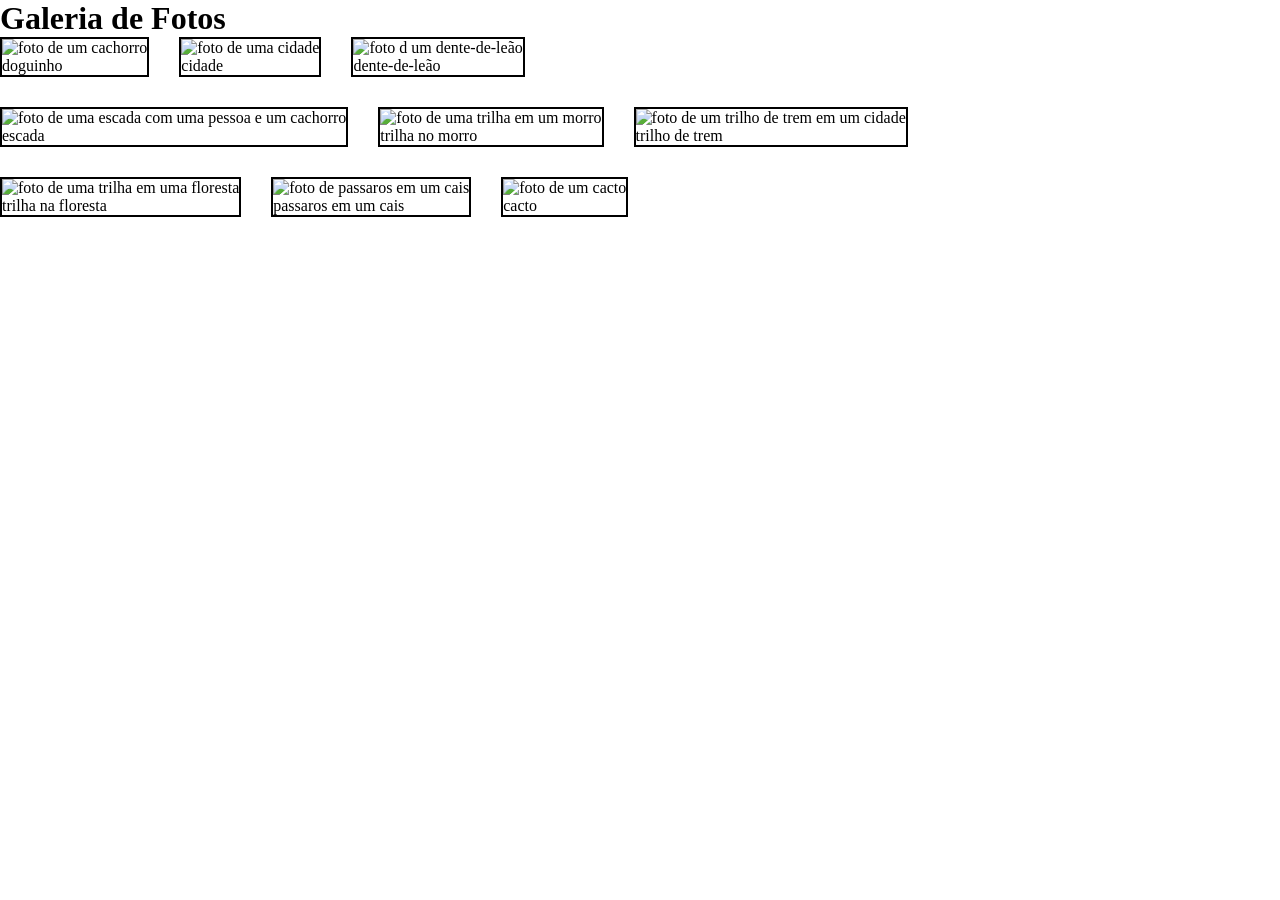
==== galeria_foto.html @ 148995c9 "primeiro commmit" ====
<!DOCTYPE html>
<html lang="pt-br">
<head>
    <meta charset="UTF-8">
    <meta name="viewport" content="width=device-width, initial-scale=1.0">
    <title>Galeria de Fotos</title>
    <link rel="stylesheet" href="galeria_fotos.css">
</head>
<body>
    <h1>Galeria de Fotos</h1>
    <div class="pai">

        <div class="linha">
            <div class="foto">
                <img class="img" src="https://picsum.photos/id/237/300/200" alt="foto de um cachorro">
                <p>doguinho</p>
            </div>

            <div class="foto">
                <img class="img" src="https://picsum.photos/id/238/300/200" alt="foto de uma cidade">
                <p>cidade</p>
            </div>

            <div class="foto">
                <img class="img" src="https://picsum.photos/id/239/300/200" alt="foto d um dente-de-leão">
                <p>dente-de-leão</p>
            </div>
        </div>

        <div class="linha">
            <div class="foto">
                <img class="img" src="https://picsum.photos/id/240/300/200" alt="foto de uma escada com uma pessoa e um cachorro">
                <p>escada</p>
            </div>

            <div class="foto">
                <img class="img" src="https://picsum.photos/id/241/300/200" alt="foto de uma trilha em um morro">
                <p>trilha no morro</p>
            </div>

            <div class="foto">
                <img class="img" src="https://picsum.photos/id/242/300/200" alt=" foto de um trilho de trem em um cidade">
                <p>trilho de trem</p>
            </div>
        </div>

        <div class="linha">
            <div class="foto">
                <img class="img" src="https://picsum.photos/id/243/300/200" alt="foto de uma trilha em uma floresta">
                <p>trilha na floresta</p>
            </div>

            <div class="foto">
                <img class="img" src="https://picsum.photos/id/244/300/200" alt="foto de passaros em um cais">
                <p>passaros em um cais</p>
            </div>

            <div class="foto">
                <img class="img" src="https://picsum.photos/id/248/300/200" alt="foto de um cacto">
                <p>cacto</p>
            </div>
        </div>
    </div>
</body>
</html>
---- galeria_fotos.css ----
*{
    margin: 0px;
    padding: 0px;
}
.linha{
    display: flex;
}
.foto{
    border: solid 2px black;
    margin-right: 30px;
    margin-bottom: 30px;
}
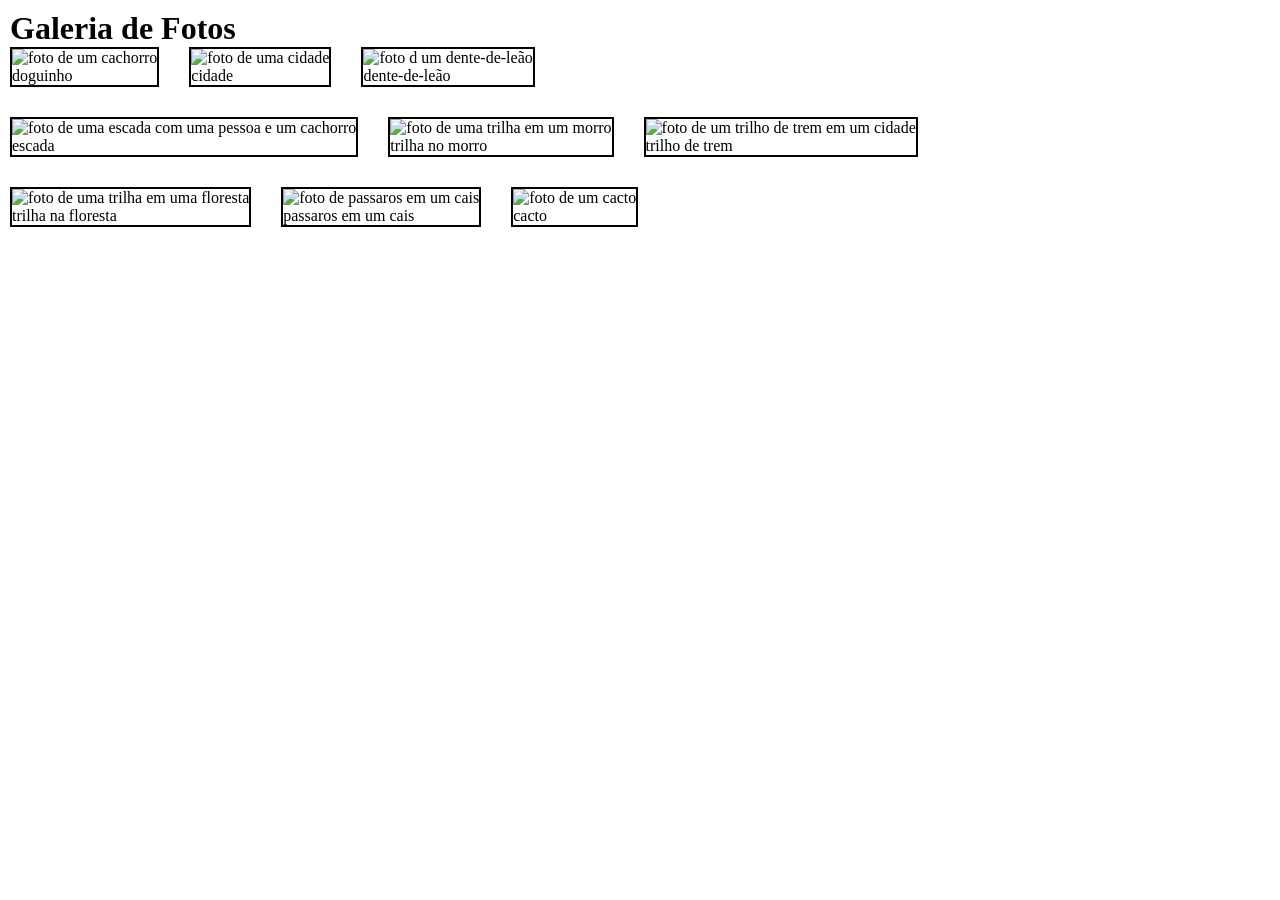
==== commit ac3b5fb2: "commitada final" ====
--- a/galeria_foto.html
+++ b/galeria_foto.html
@@ -7,7 +7,7 @@
     <link rel="stylesheet" href="galeria_fotos.css">
 </head>
 <body>
-    <h1>Galeria de Fotos</h1>
+    <h1>Galeria de Fotos</h1>   
     <div class="pai">
 
         <div class="linha">
@@ -60,6 +60,6 @@
                 <p>cacto</p>
             </div>
         </div>
-    </div>
+    </div> 
 </body>
 </html>
--- a/galeria_fotos.css
+++ b/galeria_fotos.css
@@ -1,6 +1,9 @@
 *{
     margin: 0px;
     padding: 0px;
+}
+body{
+    margin: 10px;
 }
 .linha{
     display: flex;
